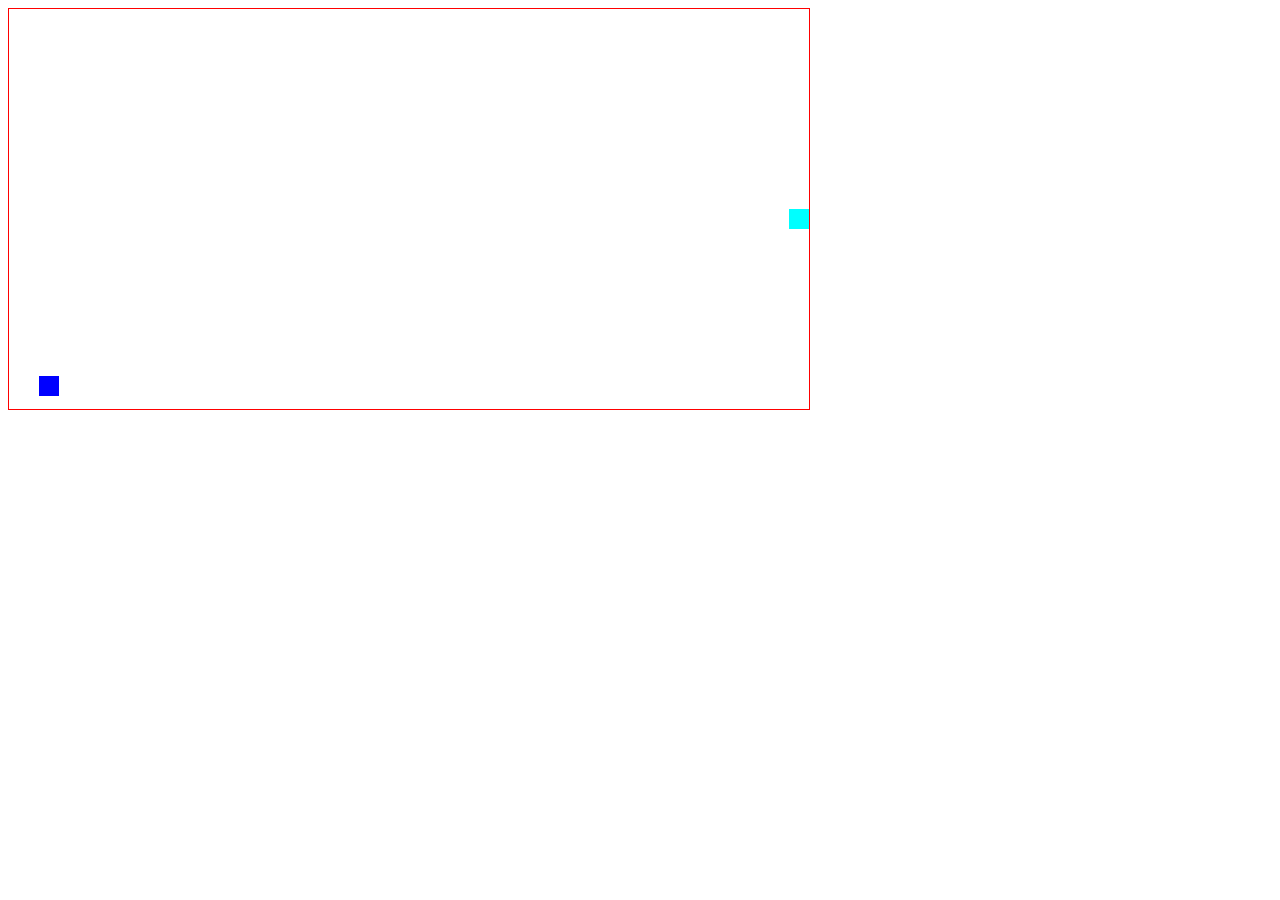
==== index.html @ d7ba9bc1 "Primeiro Commit" ====
<!DOCTYPE html>
<html>
	<head>
	<meta charset="utf-8"/>
	<title> Game Loop usando requestAnimationFrame</title>
	</head>
<body>
	<canvas id="minha-tela" width="800" height="400" style="border: #F00 solid 1px;"> </canvas>  
	<script>  
		var canvas = document.getElementById('minha-tela'); 
		var ctx = canvas.getContext('2d');

		const ARROW_UP = "ArrowUp"
		const ARROW_DOWN = "ArrowDown"

		//definir o ínicio do desenho
		let [cometaX, cometaY] = iniciandoCometa();
		let [airplaneX, airplaneY] = iniciandoAirplane();

		let frame = 0
		const interval = setInterval(() => {
			if (frame === 3) {
				frame = 0
				//a função gameloop é chamada aqui
				console.log("executando requestAnimationFrame")
				requestAnimationFrame(gameloopCometa);
			} else frame++

			requestAnimationFrame(gameloopAirplane);
		}, 60);

		window.addEventListener("keydown", function(event) {
			switch (event.code) {
				case ARROW_UP:
					airplaneY-=10
					break;
				case ARROW_DOWN:
					airplaneY+=10
					break;
				default:
					break;
			}
		}, true);
		

		function gameloopAirplane() {
			desenharAirplane(airplaneX, airplaneY)
		}

		function gameloopCometa() {
			if(cometaX >= 800) {
				[cometaX, cometaY] = iniciandoCometa();
			} else cometaX += 20;

			desenharCometa(cometaX, cometaY); //enquanto x for menor que 700 ocorre o desenho
		}

		function iniciandoCometa() {
			return [-10, Math.floor(Math.random() * 370)]
		}

		function iniciandoAirplane() {
			return [780, 200]
		}

		function desenharCometa(pX, pY) {
			ctx.clearRect(0, 0, 800, 400); //antes de fazer o desenho é preciso limpar o canvas
			ctx.fillStyle = '#00F';
			ctx.fillRect(pX, pY, 20, 20);
		}

		function desenharAirplane(pX, pY) {
			ctx.fillStyle = '#0FF';
			ctx.fillRect(pX, pY, 20, 20);
		}



		
		
		
	</script>  
</body>
</html>
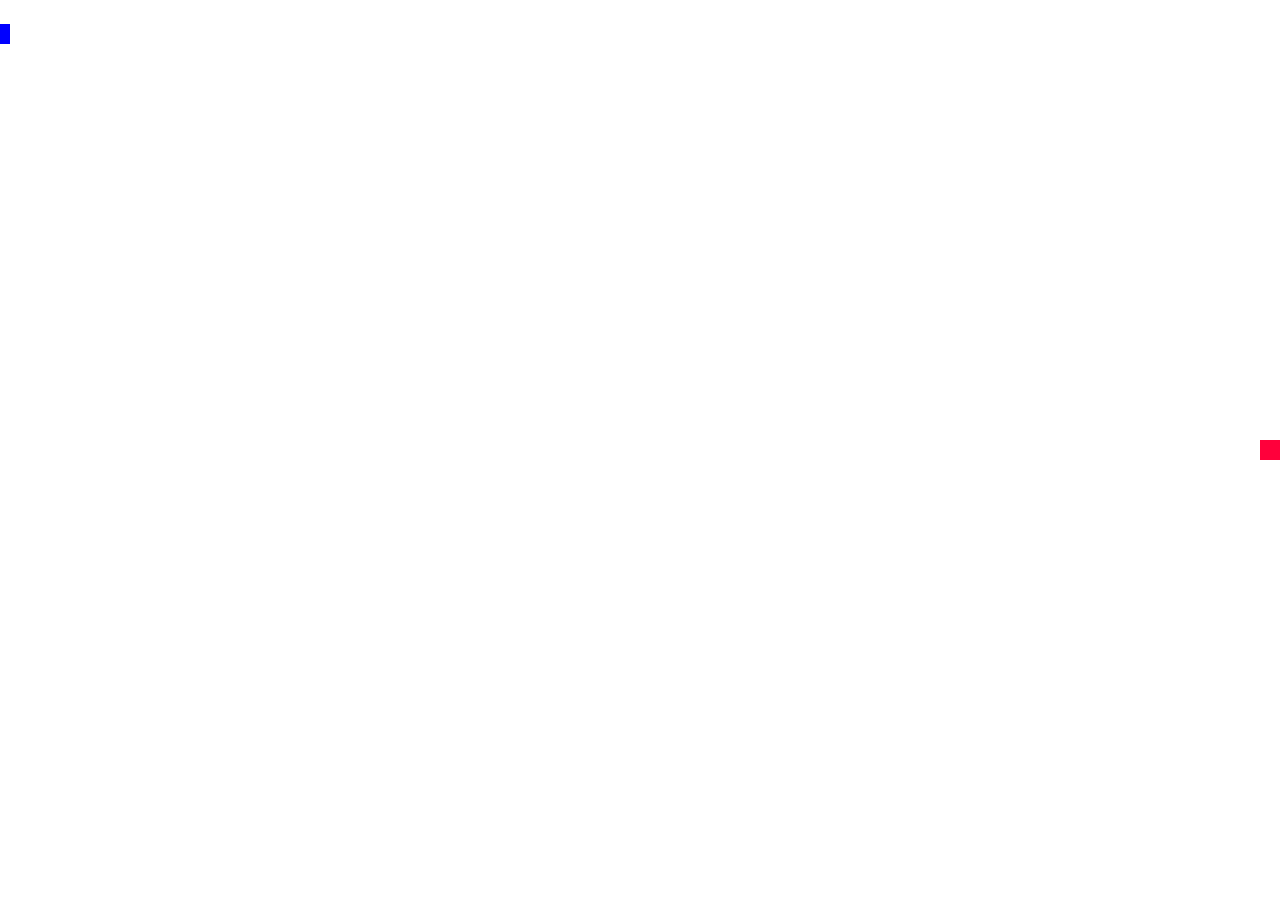
==== commit 15754f9d: "melhorando estrutura" ====
--- a/index.html
+++ b/index.html
@@ -1,84 +1,16 @@
 <!DOCTYPE html>
 <html>
-	<head>
+<head>
 	<meta charset="utf-8"/>
 	<title> Game Loop usando requestAnimationFrame</title>
-	</head>
+	<link rel="stylesheet" href="assets/css/style.css">
+</head>
 <body>
-	<canvas id="minha-tela" width="800" height="400" style="border: #F00 solid 1px;"> </canvas>  
-	<script>  
-		var canvas = document.getElementById('minha-tela'); 
-		var ctx = canvas.getContext('2d');
-
-		const ARROW_UP = "ArrowUp"
-		const ARROW_DOWN = "ArrowDown"
-
-		//definir o ínicio do desenho
-		let [cometaX, cometaY] = iniciandoCometa();
-		let [airplaneX, airplaneY] = iniciandoAirplane();
-
-		let frame = 0
-		const interval = setInterval(() => {
-			if (frame === 3) {
-				frame = 0
-				//a função gameloop é chamada aqui
-				console.log("executando requestAnimationFrame")
-				requestAnimationFrame(gameloopCometa);
-			} else frame++
-
-			requestAnimationFrame(gameloopAirplane);
-		}, 60);
-
-		window.addEventListener("keydown", function(event) {
-			switch (event.code) {
-				case ARROW_UP:
-					airplaneY-=10
-					break;
-				case ARROW_DOWN:
-					airplaneY+=10
-					break;
-				default:
-					break;
-			}
-		}, true);
-		
-
-		function gameloopAirplane() {
-			desenharAirplane(airplaneX, airplaneY)
-		}
-
-		function gameloopCometa() {
-			if(cometaX >= 800) {
-				[cometaX, cometaY] = iniciandoCometa();
-			} else cometaX += 20;
-
-			desenharCometa(cometaX, cometaY); //enquanto x for menor que 700 ocorre o desenho
-		}
-
-		function iniciandoCometa() {
-			return [-10, Math.floor(Math.random() * 370)]
-		}
-
-		function iniciandoAirplane() {
-			return [780, 200]
-		}
-
-		function desenharCometa(pX, pY) {
-			ctx.clearRect(0, 0, 800, 400); //antes de fazer o desenho é preciso limpar o canvas
-			ctx.fillStyle = '#00F';
-			ctx.fillRect(pX, pY, 20, 20);
-		}
-
-		function desenharAirplane(pX, pY) {
-			ctx.fillStyle = '#0FF';
-			ctx.fillRect(pX, pY, 20, 20);
-		}
+	<div id="content-canvas" class="content">
+<!--		<canvas id="minha-tela" width="800" height="400"> </canvas>-->
+	</div>
 
 
-
-		
-		
-		
-	</script>  
+	<script src="assets/js/game.js"></script>
 </body>
 </html>--- a/assets/css/style.css
+++ b/assets/css/style.css
@@ -0,0 +1,19 @@
+html, body {
+    margin: 0;
+    padding: 0;
+    height: 100%;
+    width: 100%;
+    overflow: hidden
+}
+
+div.content {
+    height: 100%;
+    width: 100%;
+    overflow: hidden
+}
+
+#minha-tela {
+    height: 100%;
+    width: 100%;
+    border: none;
+}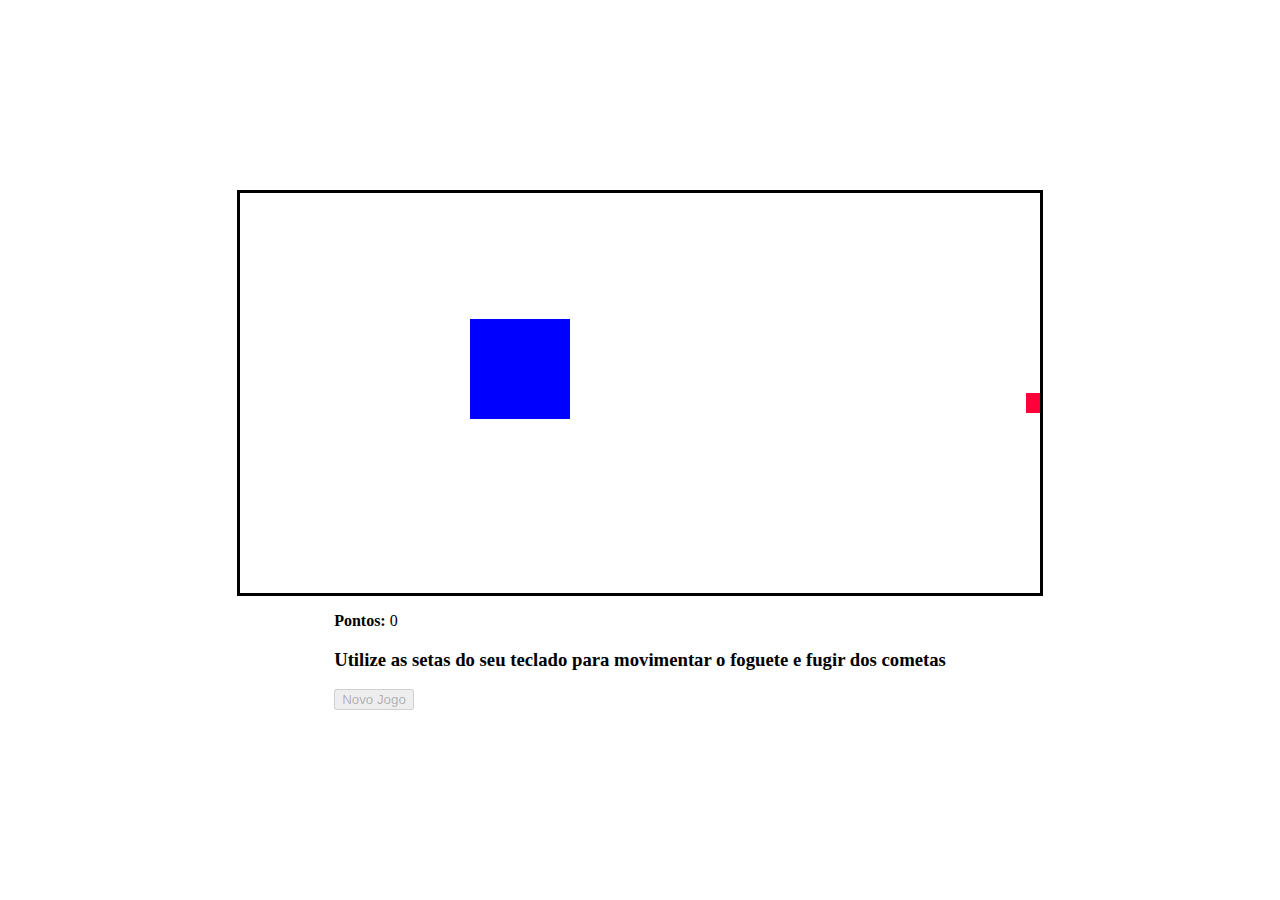
==== commit 3be10a7c: "Primeiro Commit" ====
--- a/index.html
+++ b/index.html
@@ -10,6 +10,16 @@
 <!--		<canvas id="minha-tela" width="800" height="400"> </canvas>-->
 	</div>
 
+	<div id="text">
+		<p>
+			<b>Pontos: </b> <span id="score"></span>
+		</p>
+
+		<h3>Utilize as setas do seu teclado para movimentar o foguete e fugir dos cometas</h3>
+
+		<button id="init-button" type="button" disabled="true">Novo Jogo</button>
+	</div>
+
 
 	<script src="assets/js/game.js"></script>
 </body>
--- a/assets/css/style.css
+++ b/assets/css/style.css
@@ -6,10 +6,18 @@
     overflow: hidden
 }
 
+body {
+    display: flex;
+    flex-direction: column;
+    align-items: center;
+    justify-content: center;
+}
+
 div.content {
-    height: 100%;
-    width: 100%;
-    overflow: hidden
+    height: 400px;
+    width: 800px;
+    overflow: hidden;
+    border: 3px solid #000;
 }
 
 #minha-tela {
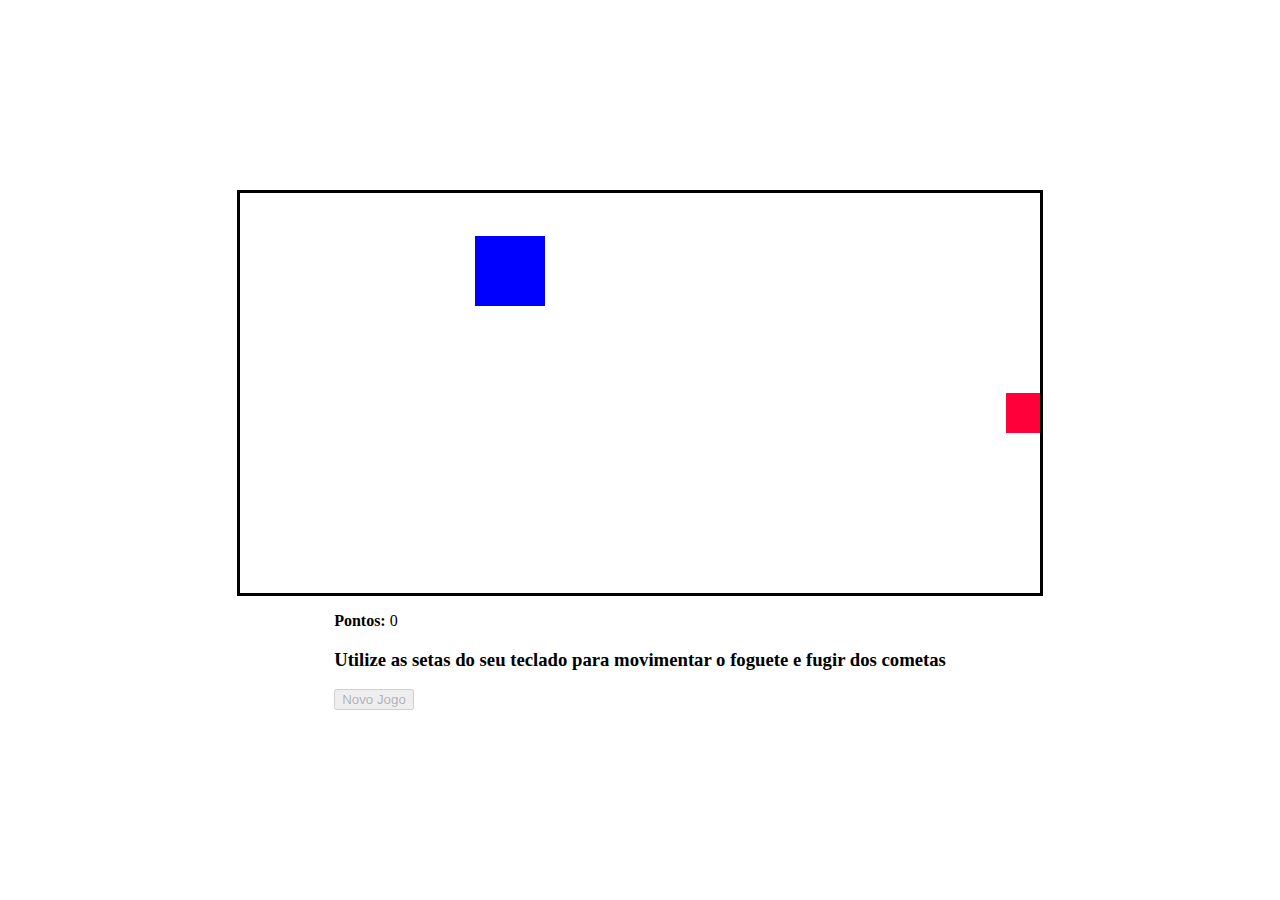
==== commit 7554c2b6: "Primeiro Commit" ====
--- a/index.html
+++ b/index.html
@@ -17,7 +17,7 @@
 
 		<h3>Utilize as setas do seu teclado para movimentar o foguete e fugir dos cometas</h3>
 
-		<button id="init-button" type="button" disabled="true">Novo Jogo</button>
+		<button id="init-button" type="button" disabled="true">Novo Jogo</button>		
 	</div>
 
 
--- a/assets/css/style.css
+++ b/assets/css/style.css
@@ -3,7 +3,7 @@
     padding: 0;
     height: 100%;
     width: 100%;
-    overflow: hidden
+    overflow: auto;
 }
 
 body {
